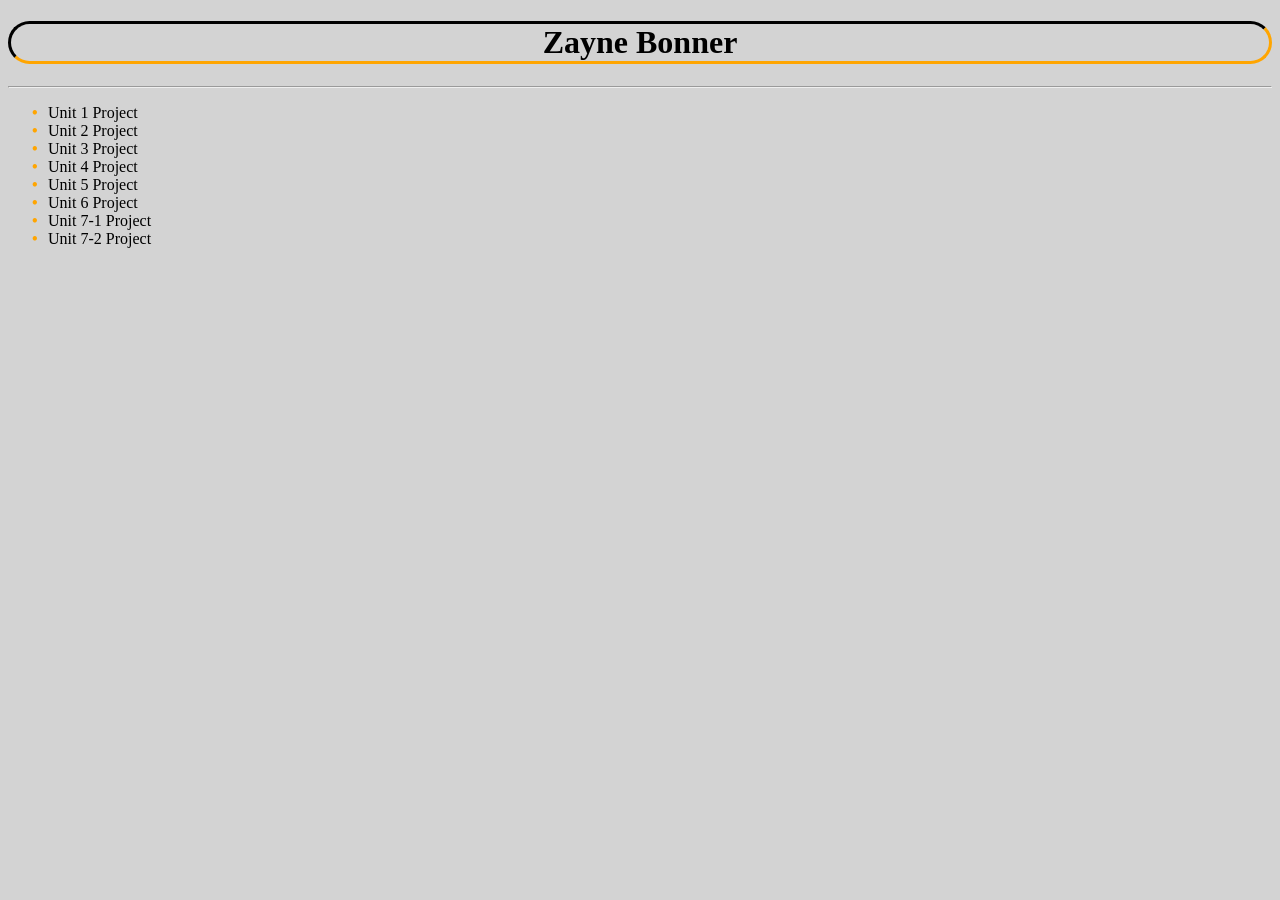
==== index.html @ 2ab80103 "Unit 7-2 added" ====
<!DOCTYPE html>
<html>
  <head>
    <meta charset="utf-8">
    <meta name="viewport" content="width=device-width">
    <title>Projects</title>
    <link href="style.css" rel="stylesheet" type="text/css" />
<style>
h1{
  border-style: solid;
  border-color: black orange orange black;
  border-radius: 50px;}
ul{
  list-style: none;
}

ul li::before {
  content: "\2022";
  color: orange;
  font-weight: bold;
  display: inline-block; 
  width: 1em;
  margin-left: -1em;

}

  
   body {background-color: #D3D3D3;
   font-family: Papyrus;
   }

  a:link{
    color: black;
    text-decoration: none;



  }
  a:hover{
      color: orange;
      border-style: inset;



   }
  a:active {
  color: red;
}
   
   
   





</style>
  </head>
<body>
  <h1><center>Zayne Bonner</center></h1>
  <hr>
<ul>
  <li><a href="unit1.html">Unit 1 Project</a></li>
  <li><a href="unit2.html">Unit 2 Project</a></li>
  <li><a href="unit3.html">Unit 3 Project</a></li>
  <li><a href="unit4.html">Unit 4 Project</a></li>
  <li><a href="unit5.html">Unit 5 Project</a></li>
  <li><a href="unit6/unit6.html">Unit 6 Project</a></li>
  <li><a href="unit7/index.html">Unit 7-1 Project</a></li>
  <li><a href="unit72/index.html">Unit 7-2 Project</a></li>
  <!--<li><a href="unit8.html">Unit 8 Project</a></li>-->
</ul>
</body>
</html>
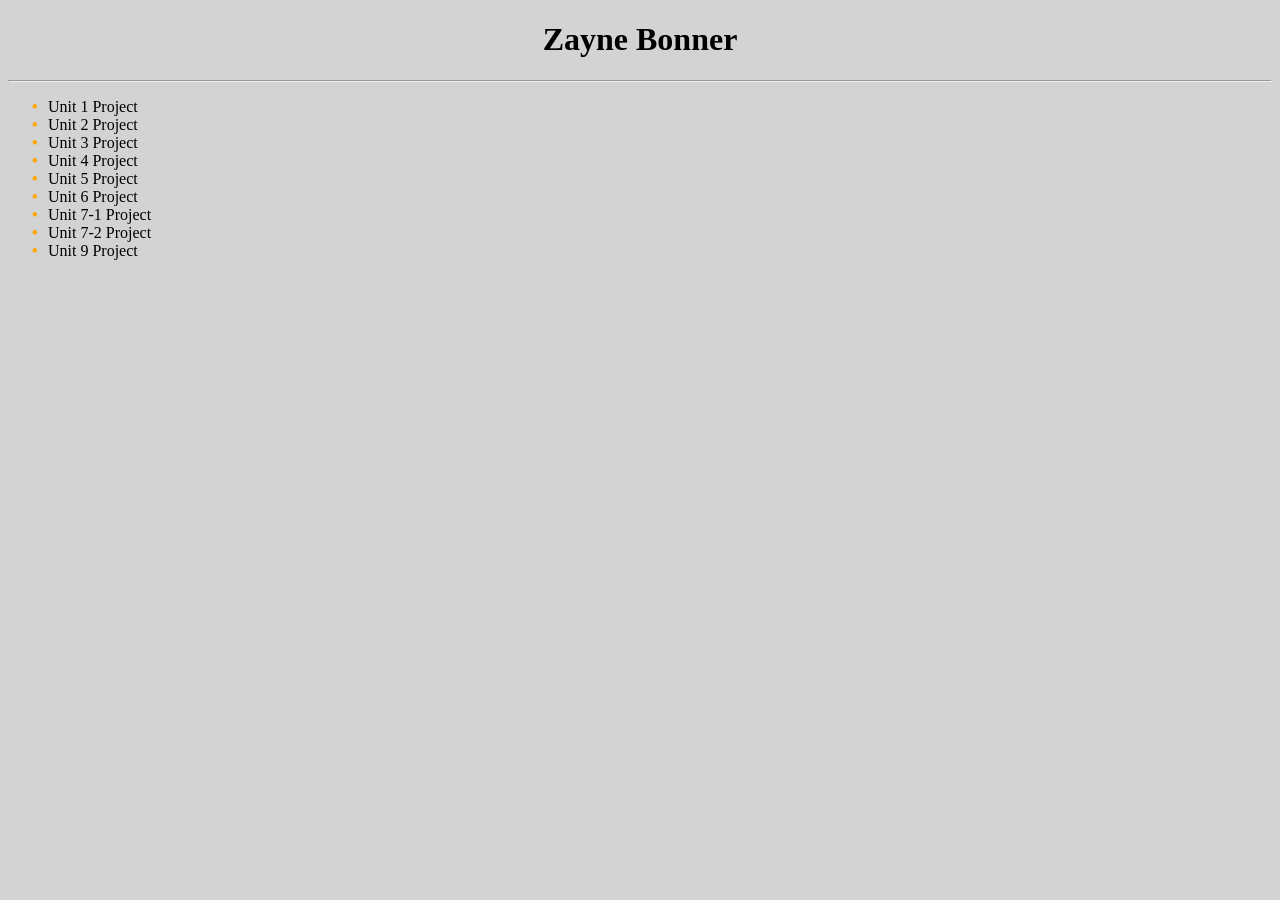
==== commit 1ce89f83: "Unit 9 added" ====
--- a/index.html
+++ b/index.html
@@ -6,6 +6,10 @@
     <title>Projects</title>
     <link href="style.css" rel="stylesheet" type="text/css" />
 <style>
+HR{
+  border-style: inset;
+  border-radius: 50px;}
+}
 h1{
   border-style: solid;
   border-color: black orange orange black;
@@ -47,13 +51,6 @@
   color: red;
 }
    
-   
-   
-
-
-
-
-
 </style>
   </head>
 <body>
@@ -68,7 +65,7 @@
   <li><a href="unit6/unit6.html">Unit 6 Project</a></li>
   <li><a href="unit7/index.html">Unit 7-1 Project</a></li>
   <li><a href="unit72/index.html">Unit 7-2 Project</a></li>
-  <!--<li><a href="unit8.html">Unit 8 Project</a></li>-->
+  <li><a href="unit9/unit9.html">Unit 9 Project</a></li>
 </ul>
 </body>
 </html>
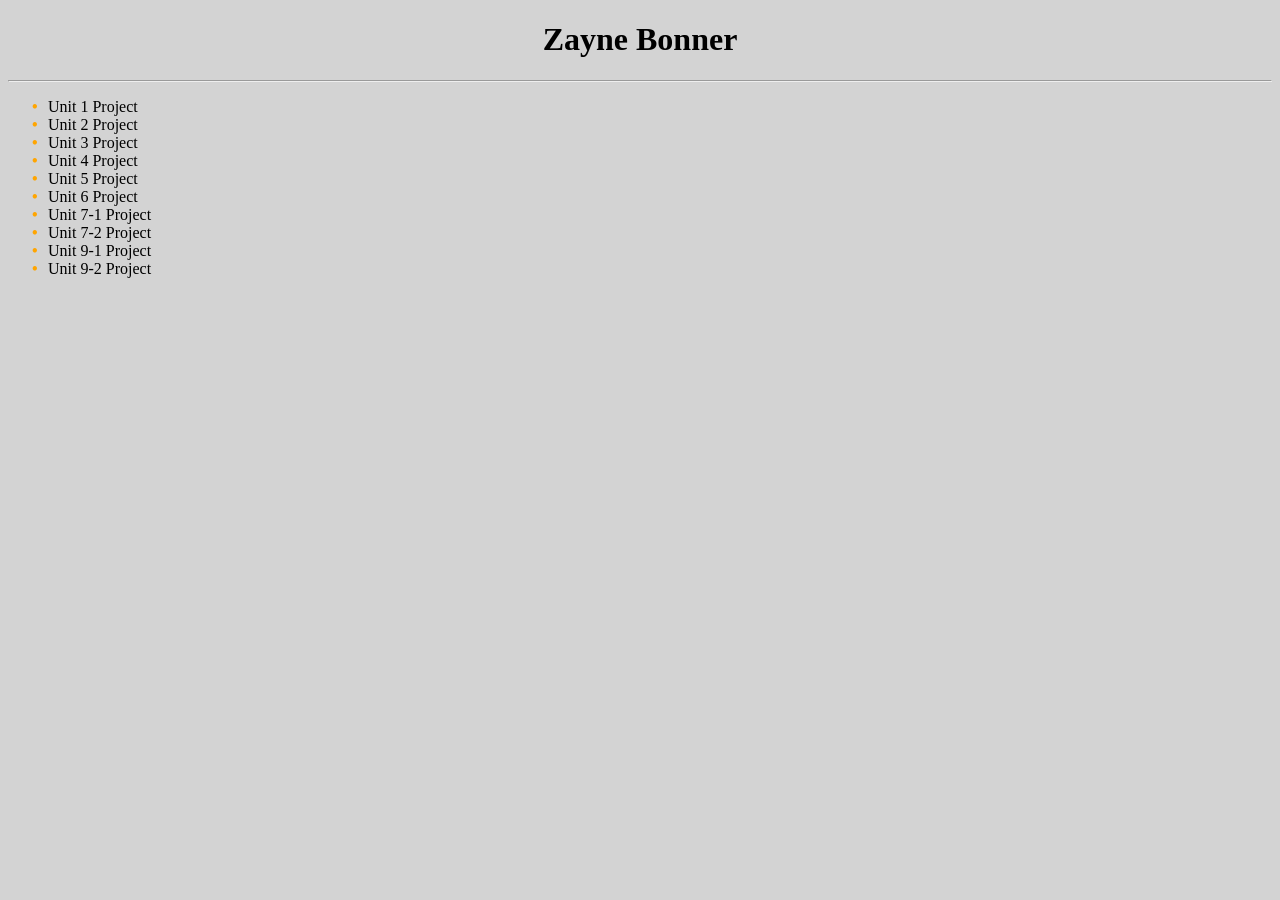
==== commit dd0192c3: "9-2 added" ====
--- a/index.html
+++ b/index.html
@@ -65,7 +65,8 @@
   <li><a href="unit6/unit6.html">Unit 6 Project</a></li>
   <li><a href="unit7/index.html">Unit 7-1 Project</a></li>
   <li><a href="unit72/index.html">Unit 7-2 Project</a></li>
-  <li><a href="unit9/unit9.html">Unit 9 Project</a></li>
+  <li><a href="unit9/unit9.html">Unit 9-1 Project</a></li>
+  <li><a href="unit92/index.html">Unit 9-2 Project</a></li>
 </ul>
 </body>
 </html>
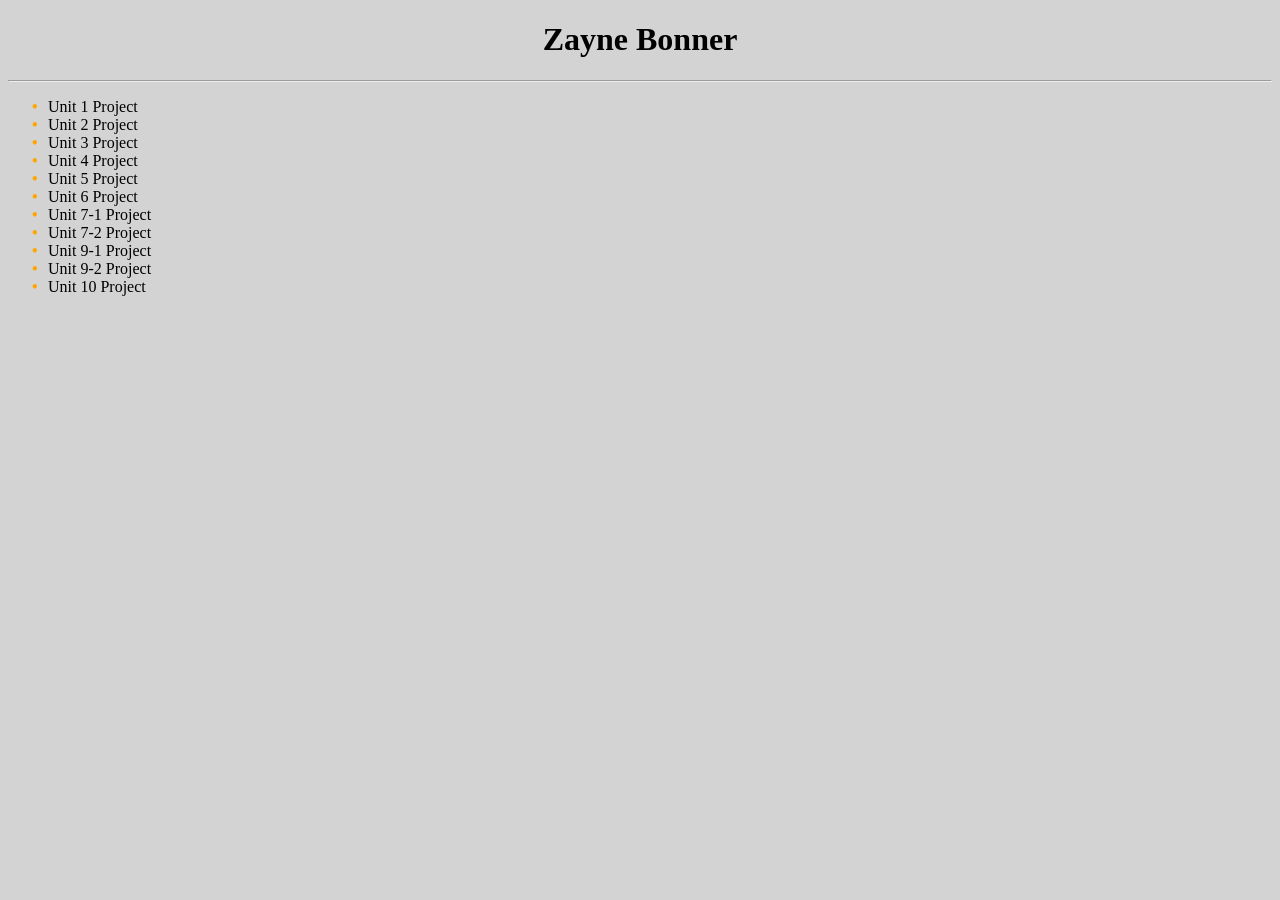
==== commit a0c98d89: "unit 10 added" ====
--- a/index.html
+++ b/index.html
@@ -67,6 +67,7 @@
   <li><a href="unit72/index.html">Unit 7-2 Project</a></li>
   <li><a href="unit9/unit9.html">Unit 9-1 Project</a></li>
   <li><a href="unit92/index.html">Unit 9-2 Project</a></li>
+  <li><a href="Unit-10Proj/index.html">Unit 10 Project</a></li>
 </ul>
 </body>
 </html>
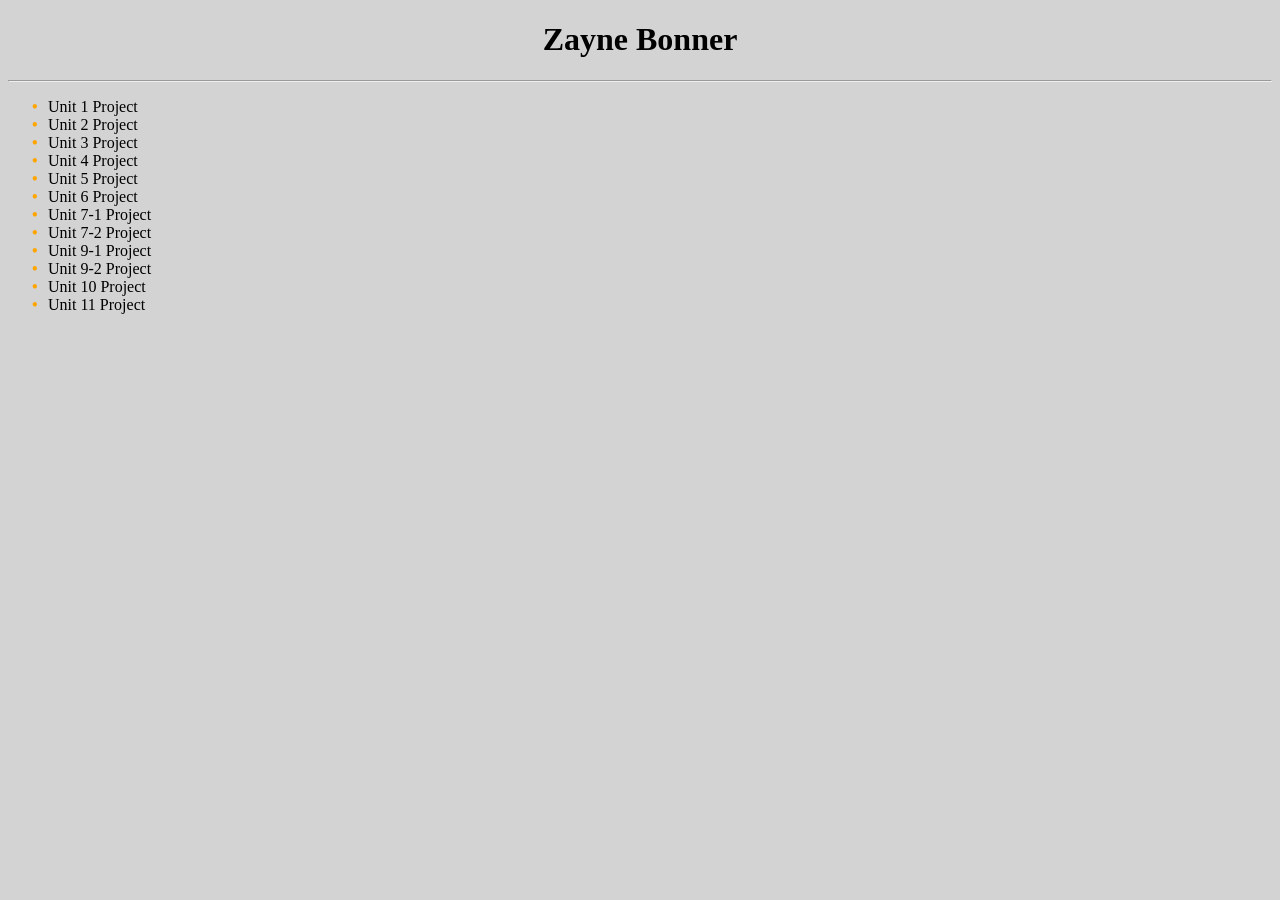
==== commit efe08dcd: "added unit 11" ====
--- a/index.html
+++ b/index.html
@@ -68,6 +68,7 @@
   <li><a href="unit9/unit9.html">Unit 9-1 Project</a></li>
   <li><a href="unit92/index.html">Unit 9-2 Project</a></li>
   <li><a href="Unit-10Proj/index.html">Unit 10 Project</a></li>
+  <li><a href="unit11/index.html">Unit 11 Project</a></li>
 </ul>
 </body>
 </html>
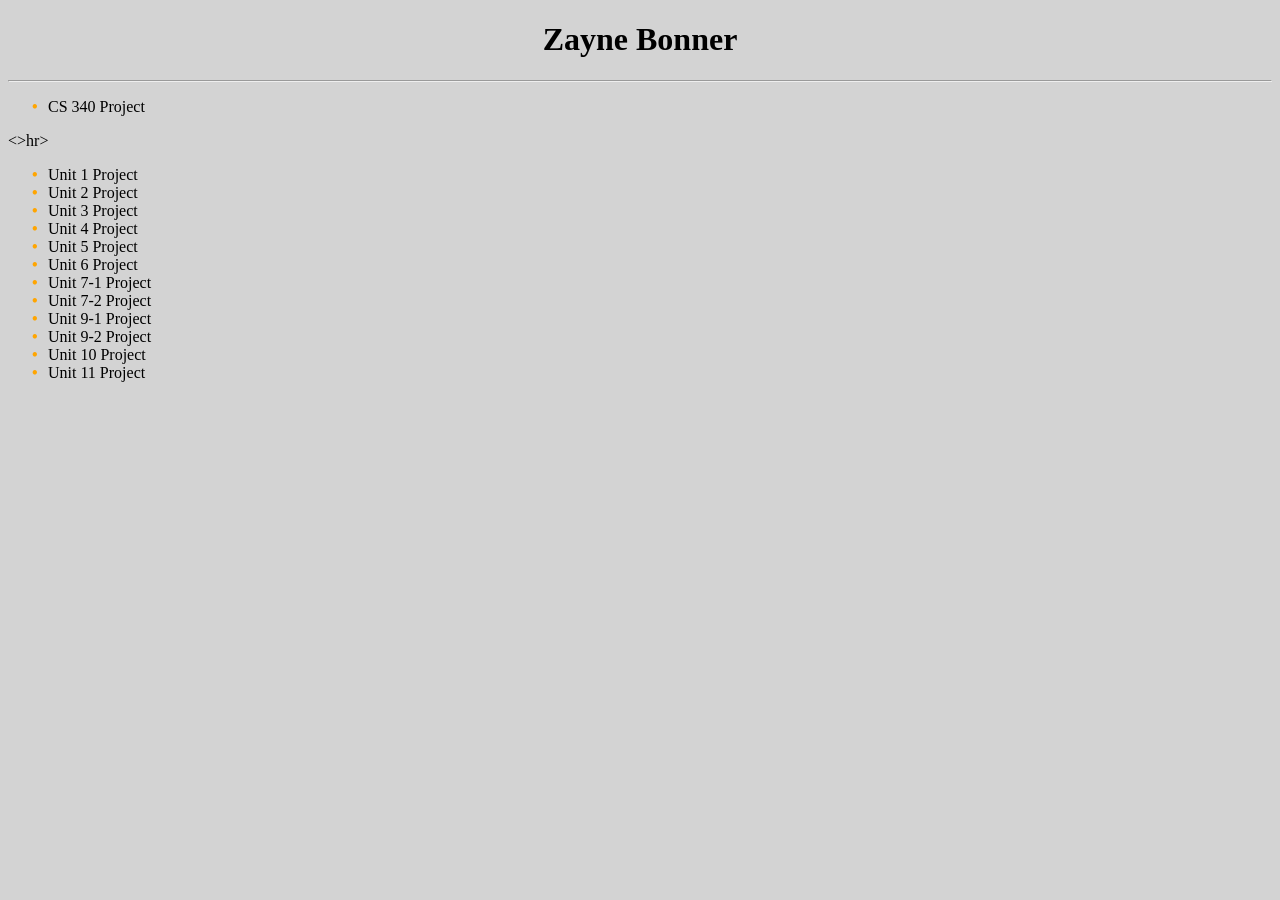
==== commit fe252fa7: "Update index.html" ====
--- a/index.html
+++ b/index.html
@@ -57,6 +57,10 @@
   <h1><center>Zayne Bonner</center></h1>
   <hr>
 <ul>
+  <li><a href="unit1.html">CS 340 Project</a></li>
+</ul>
+  <>hr>
+<ul>
   <li><a href="unit1.html">Unit 1 Project</a></li>
   <li><a href="unit2.html">Unit 2 Project</a></li>
   <li><a href="unit3.html">Unit 3 Project</a></li>
@@ -71,4 +75,4 @@
   <li><a href="unit11/index.html">Unit 11 Project</a></li>
 </ul>
 </body>
-</html>+</html>
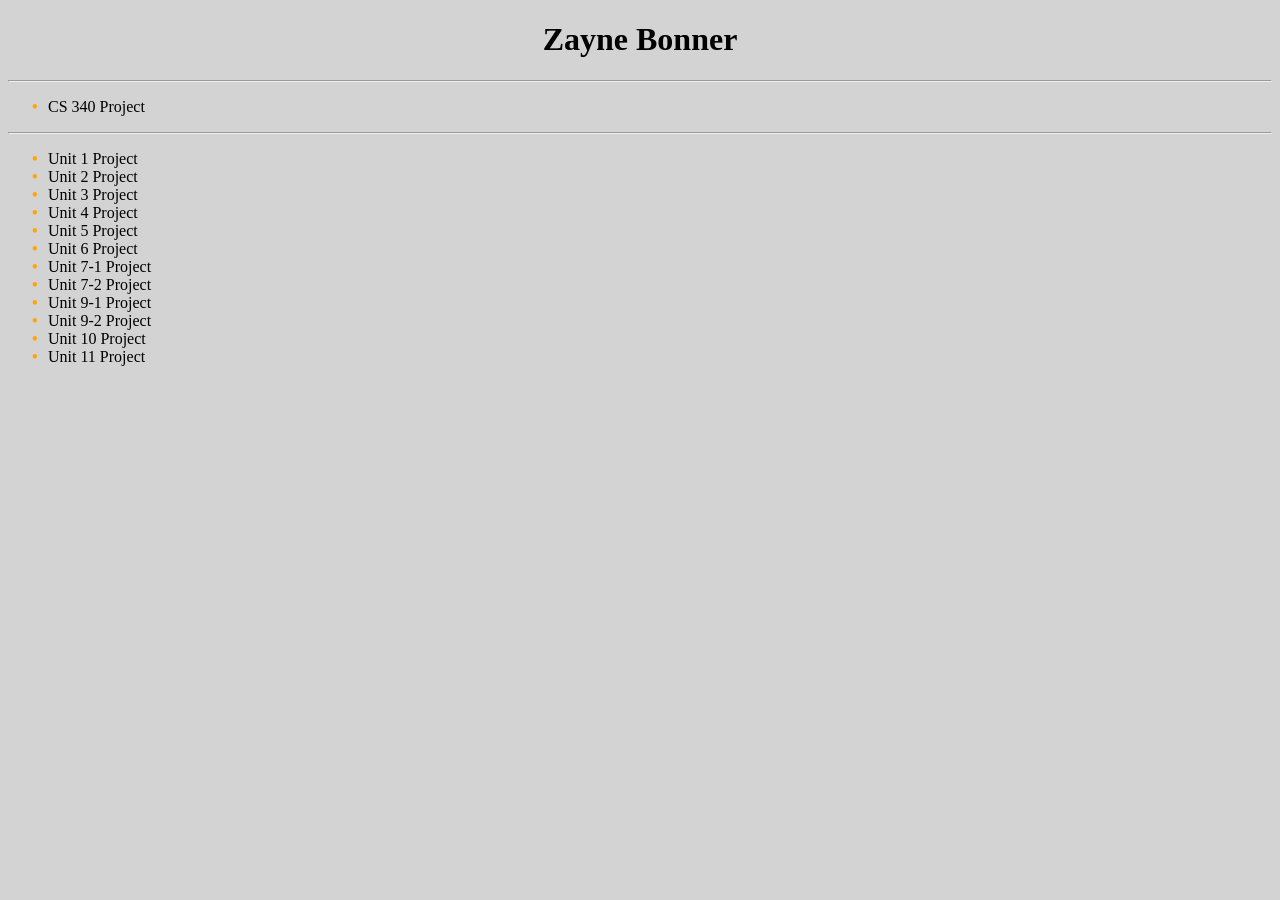
==== commit 166125d6: "Update index.html" ====
--- a/index.html
+++ b/index.html
@@ -57,9 +57,9 @@
   <h1><center>Zayne Bonner</center></h1>
   <hr>
 <ul>
-  <li><a href="unit1.html">CS 340 Project</a></li>
+  <li><a href="spellCheck.html">CS 340 Project</a></li>
 </ul>
-  <>hr>
+  <hr>
 <ul>
   <li><a href="unit1.html">Unit 1 Project</a></li>
   <li><a href="unit2.html">Unit 2 Project</a></li>
